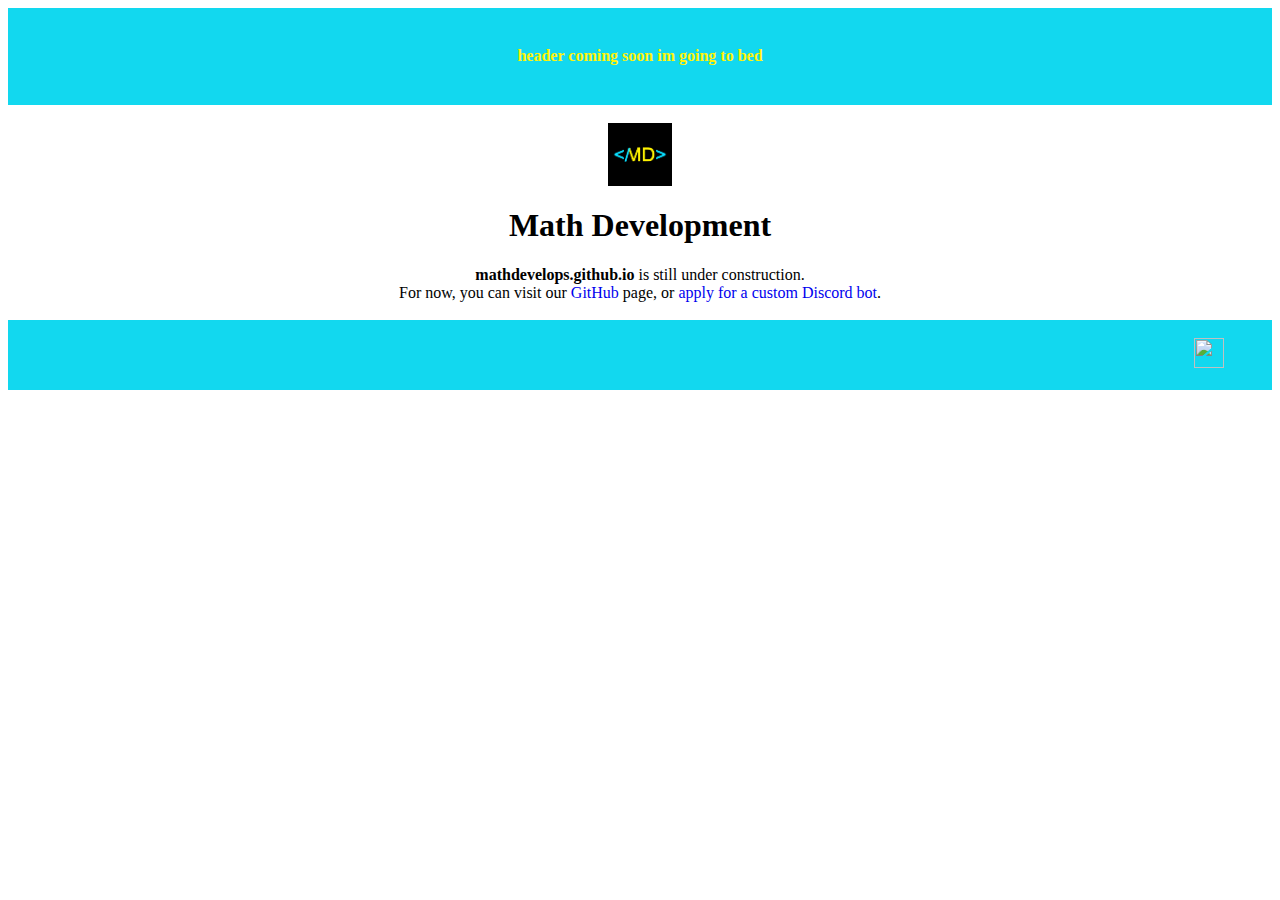
==== index.html @ b22a754f "Update index.html" ====
<!DOCTYPE html>
<html>

    <head>
        <meta charset="UTF-8">
        <meta name="viewport" content="width=device-width, initial-scale=1">
        <title>Math Development</title>
        <link href="https://cdn.jsdelivr.net/npm/bootstrap@5.1.3/dist/css/bootstrap.min.css" rel="stylesheet" integrity="sha384-1BmE4kWBq78iYhFldvKuhfTAU6auU8tT94WrHftjDbrCEXSU1oBoqyl2QvZ6jIW3" crossorigin="anonymous">
        <link href="stylesheet.css" type="text/css" rel="stylesheet">
        <link rel="icon" type="image/x-icon" href="images/favicon.ico">
    </head>

    <header style="background-color: #12d8ef;">
        <div class="textAlignCenter">
            <br>
            <h4 class="headerText">header coming soon im going to bed</h4>
            <br>
        </div>
    </header>

    <body style="background-color: white; color: black">
            <br>
            <img src="images/mathDevelopmentLogo1080x1080.png" class="imageAlignCenter">
        <div class="textAlignCenter">
            <h1>Math Development</h1>
            <b>mathdevelops.github.io</b> is still under construction.
            <br>
            For now, you can visit our <a href="https://www.github.com/MathDevelops" target="_blank" style="text-decoration:none;">GitHub</a> page, or <a href="commissions/discordbots" style="text-decoration:none;">apply for a custom Discord bot</a>.
            <br><br>
        </div>
    </body>

    <footer style="background-color: #12d8ef; color: black;">
        <div class="textAlignRight">
            <br>

            <footerImage><a href="https://www.github.com/MathDevelops" target="_blank"><img src="images/githubLogo.png" height="30px" width="30px" class="footerImage"></a></footerImage>   
            <br><br>
        </div>
    </footer>

</html>
---- stylesheet.css ----
.textAlignCenter {
    text-align: center;
}

.textAlignLeft {
    text-align: left;
}

.textAlignRight {
    text-align: right;
}

.imageAlignCenter {
    display: block;
    margin-left: auto;
    margin-right: auto;
    width: 5%;
}

.button1{
    background-color: #12d8ef;
    border-radius: 8px;
    border-width: 0;
    color: #333333;
    cursor: pointer;
    display: inline-block;
    font-family: "Haas Grot Text R Web", "Helvetica Neue", Helvetica, Arial, sans-serif;
    font-size: 14px;
    font-weight: 500;
    line-height: 20px;
    list-style: none;
    margin: 0;
    padding: 10px 12px;
    text-align: center;
    transition: all 200ms;
    vertical-align: baseline;
    white-space: nowrap;
    user-select: none;
    -webkit-user-select: none;
    touch-action: manipulation;
}

.button1:hover {background: #FFF307}

.footerImage {
    height: 30px;
    width: 30px;
}

.headerText {
    color: #FFF307;
}

.headerText:hover {
    text-decoration: underline;
}
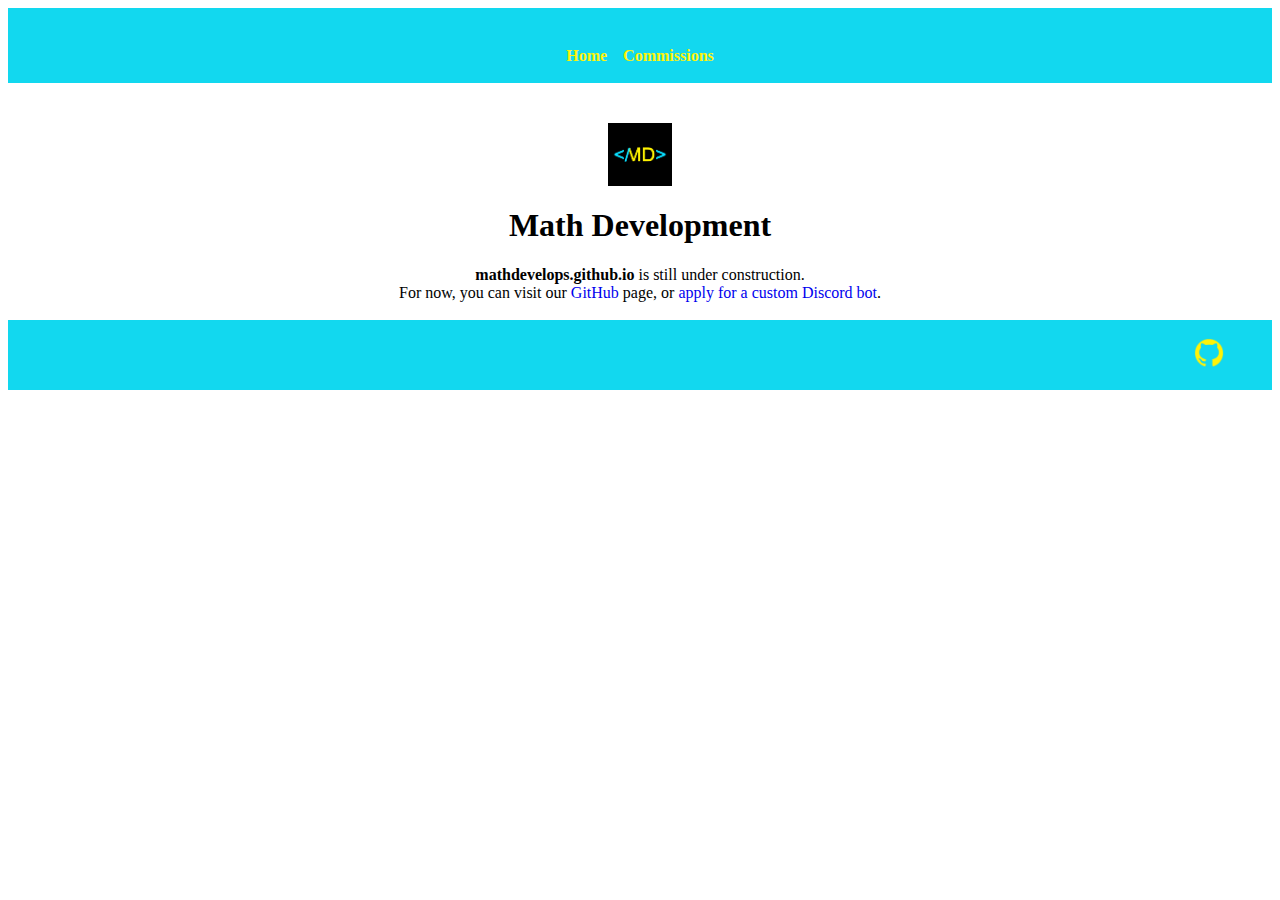
==== commit 469b5815: "header/ss stuff" ====
--- a/index.html
+++ b/index.html
@@ -13,8 +13,8 @@
     <header style="background-color: #12d8ef;">
         <div class="textAlignCenter">
             <br>
-            <h4 class="headerText">header coming soon im going to bed</h4>
-            <br>
+            <h4 class="headerText"><b>Home</b> <a href="commissions/discordbots" class="headerText">Commissions</a>
+            <br><br>
         </div>
     </header>
 
--- a/stylesheet.css
+++ b/stylesheet.css
@@ -40,17 +40,32 @@
     touch-action: manipulation;
 }
 
-.button1:hover {background: #FFF307}
+.button1:hover {
+    background: #FFF307
+}
 
 .footerImage {
+    transition: all .2s ease-in-out;
     height: 30px;
     width: 30px;
 }
 
+.footerImage:hover {
+    transform: scale(1.15);
+}
+
 .headerText {
+    color: #FFF307;
+    user-select: none;
+    text-decoration: none;
+    text-decoration-color: #FFF307;
+}
+
+.headerText:hover {
+    text-decoration: bold;
     color: #FFF307;
 }
 
-.headerText:hover {
-    text-decoration: underline;
-}+.invisText {
+    user-select: none;
+}
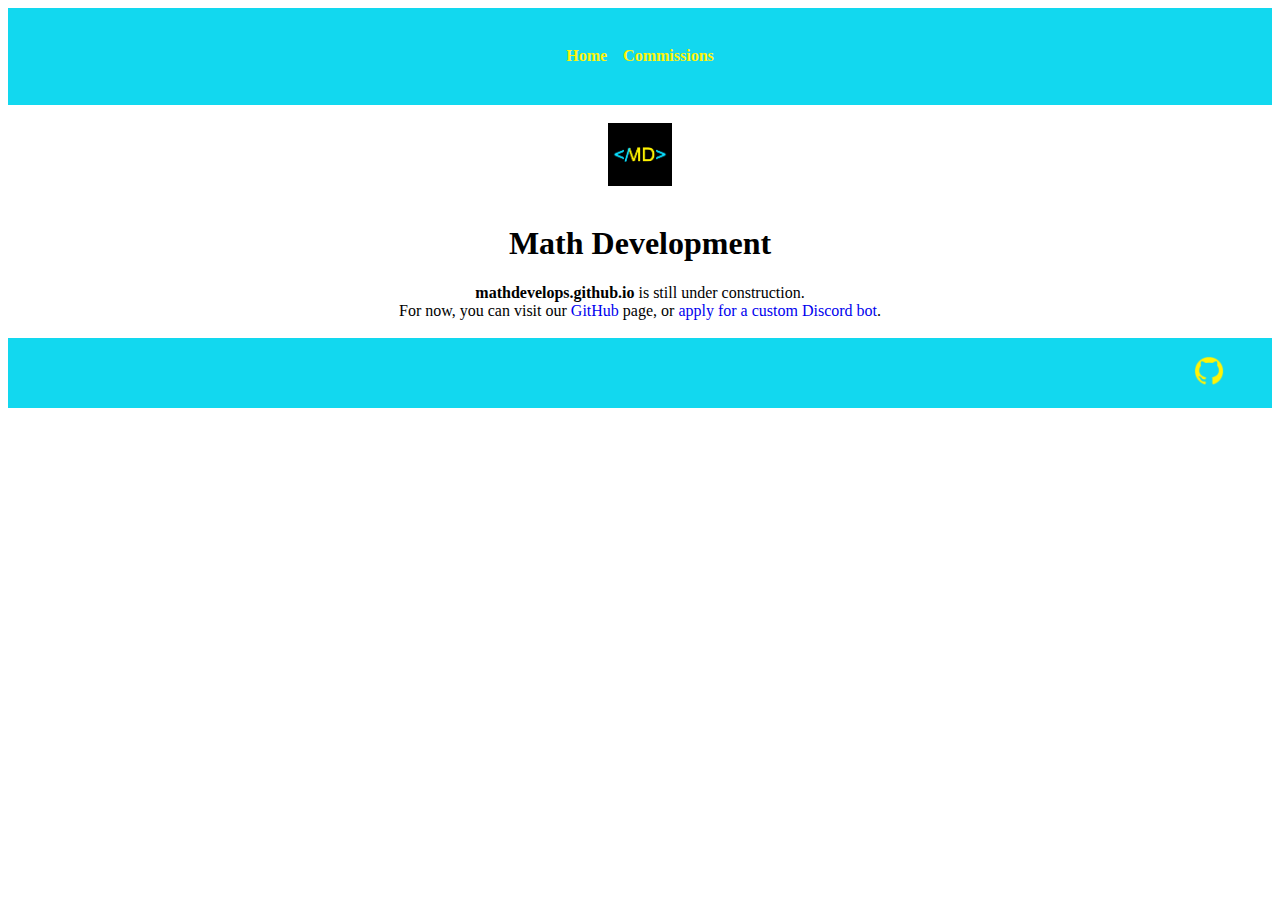
==== commit 8aba9c0c: "." ====
--- a/index.html
+++ b/index.html
@@ -9,12 +9,12 @@
         <link href="stylesheet.css" type="text/css" rel="stylesheet">
         <link rel="icon" type="image/x-icon" href="images/favicon.ico">
     </head>
-
+    
     <header style="background-color: #12d8ef;">
         <div class="textAlignCenter">
             <br>
-            <h4 class="headerText"><b>Home</b> <a href="commissions/discordbots" class="headerText">Commissions</a>
-            <br><br>
+            <h4 class="headerText"><b>Home</b> <a href="commissions" class="headerText">Commissions</a></h4>
+            <br>
         </div>
     </header>
 
@@ -22,6 +22,7 @@
             <br>
             <img src="images/mathDevelopmentLogo1080x1080.png" class="imageAlignCenter">
         <div class="textAlignCenter">
+            <br>
             <h1>Math Development</h1>
             <b>mathdevelops.github.io</b> is still under construction.
             <br>
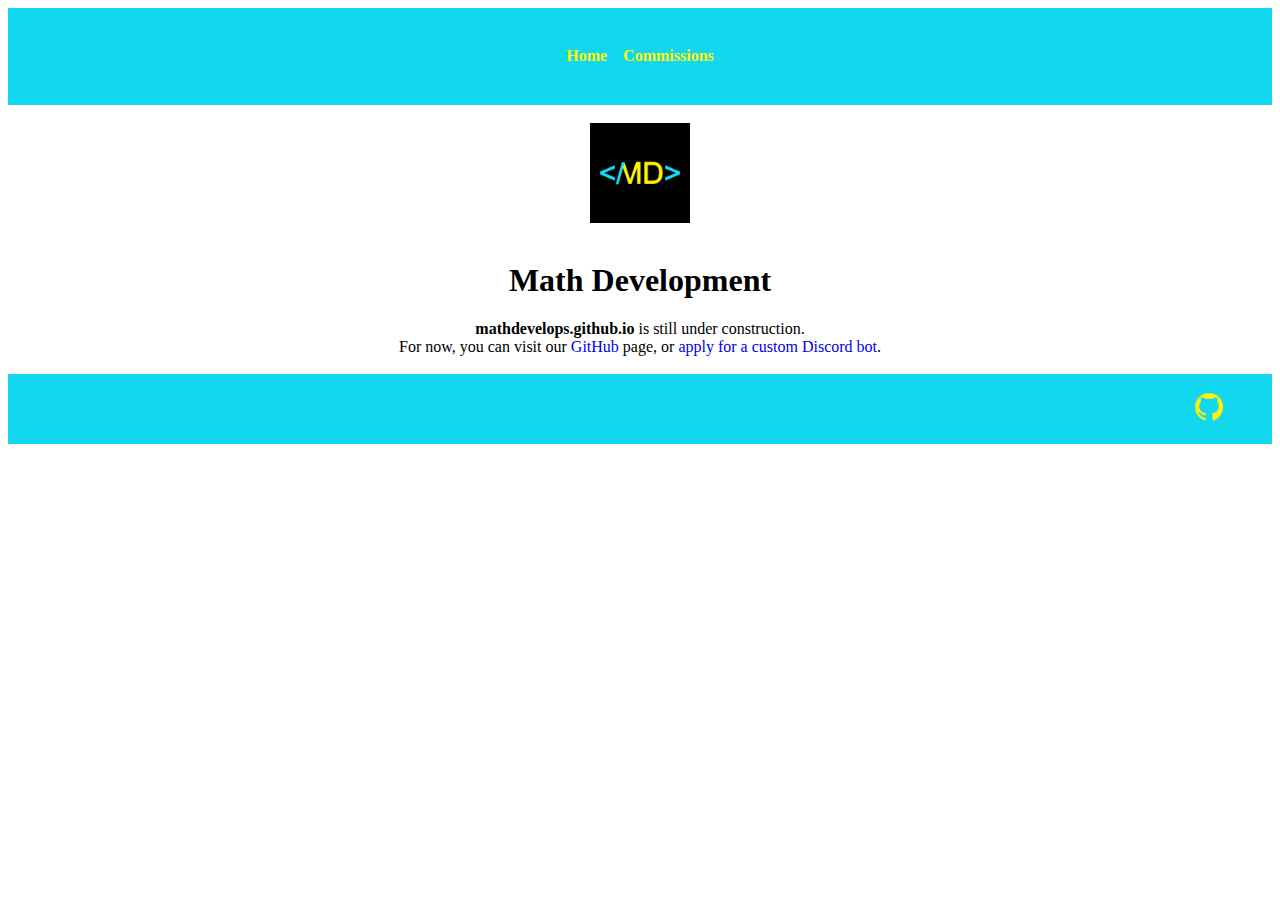
==== commit 408a517f: "." ====
--- a/index.html
+++ b/index.html
@@ -20,7 +20,7 @@
 
     <body style="background-color: white; color: black">
             <br>
-            <img src="images/mathDevelopmentLogo1080x1080.png" class="imageAlignCenter">
+            <img src="images/mathDevelopmentLogo.png" class="imageAlignCenter" width="100">
         <div class="textAlignCenter">
             <br>
             <h1>Math Development</h1>
--- a/stylesheet.css
+++ b/stylesheet.css
@@ -14,7 +14,6 @@
     display: block;
     margin-left: auto;
     margin-right: auto;
-    width: 5%;
 }
 
 .button1{
@@ -68,4 +67,4 @@
 
 .invisText {
     user-select: none;
-}
+}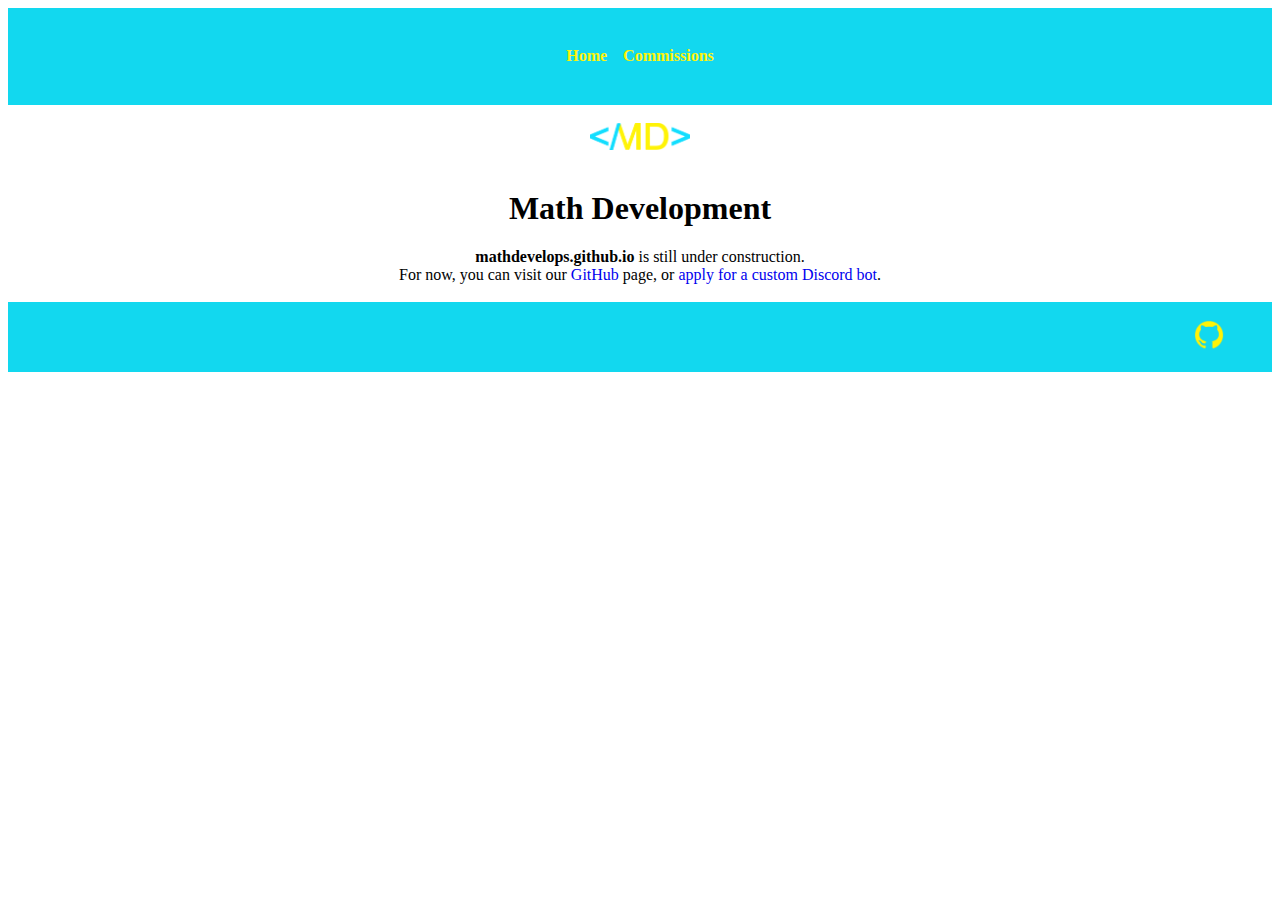
==== commit f5865066: "." ====
--- a/index.html
+++ b/index.html
@@ -20,7 +20,7 @@
 
     <body style="background-color: white; color: black">
             <br>
-            <img src="images/mathDevelopmentLogo.png" class="imageAlignCenter" width="100">
+            <img src="images/mathDevelopmentLogoNoBackground.png" class="imageAlignCenter" width="100">
         <div class="textAlignCenter">
             <br>
             <h1>Math Development</h1>
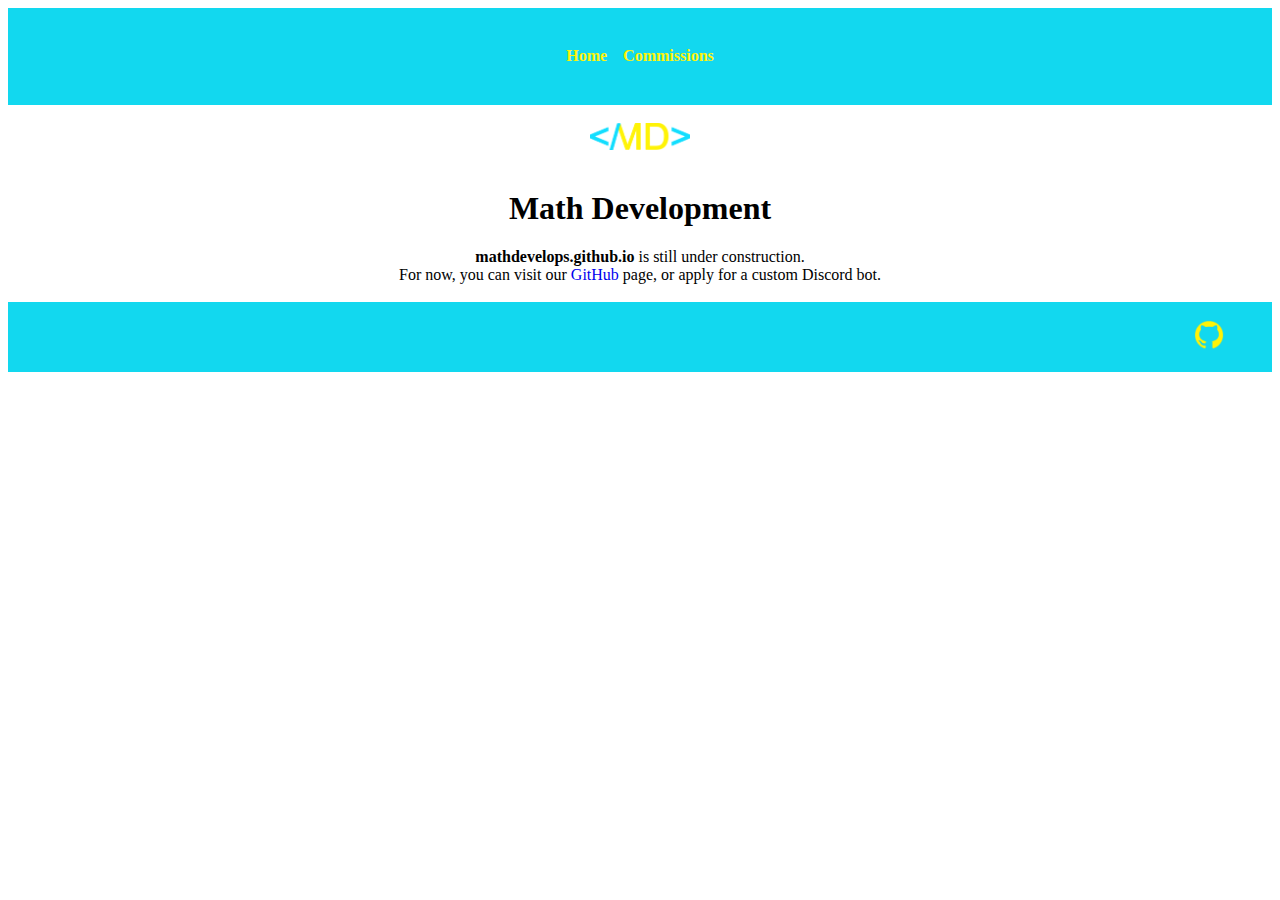
==== commit 87bcf151: "." ====
--- a/index.html
+++ b/index.html
@@ -26,7 +26,7 @@
             <h1>Math Development</h1>
             <b>mathdevelops.github.io</b> is still under construction.
             <br>
-            For now, you can visit our <a href="https://www.github.com/MathDevelops" target="_blank" style="text-decoration:none;">GitHub</a> page, or <a href="commissions/discordbots" style="text-decoration:none;">apply for a custom Discord bot</a>.
+            For now, you can visit our <a href="https://www.github.com/MathDevelops" target="_blank" style="text-decoration:none;">GitHub</a> page, or <a data-tf-popup="CoEsjJSx" data-tf-size="70" data-tf-iframe-props="title=Math Development Custom Discord Bot" data-tf-medium="snippet" style="text-decoration:none;">apply for a custom Discord bot</a>.
             <br><br>
         </div>
     </body>
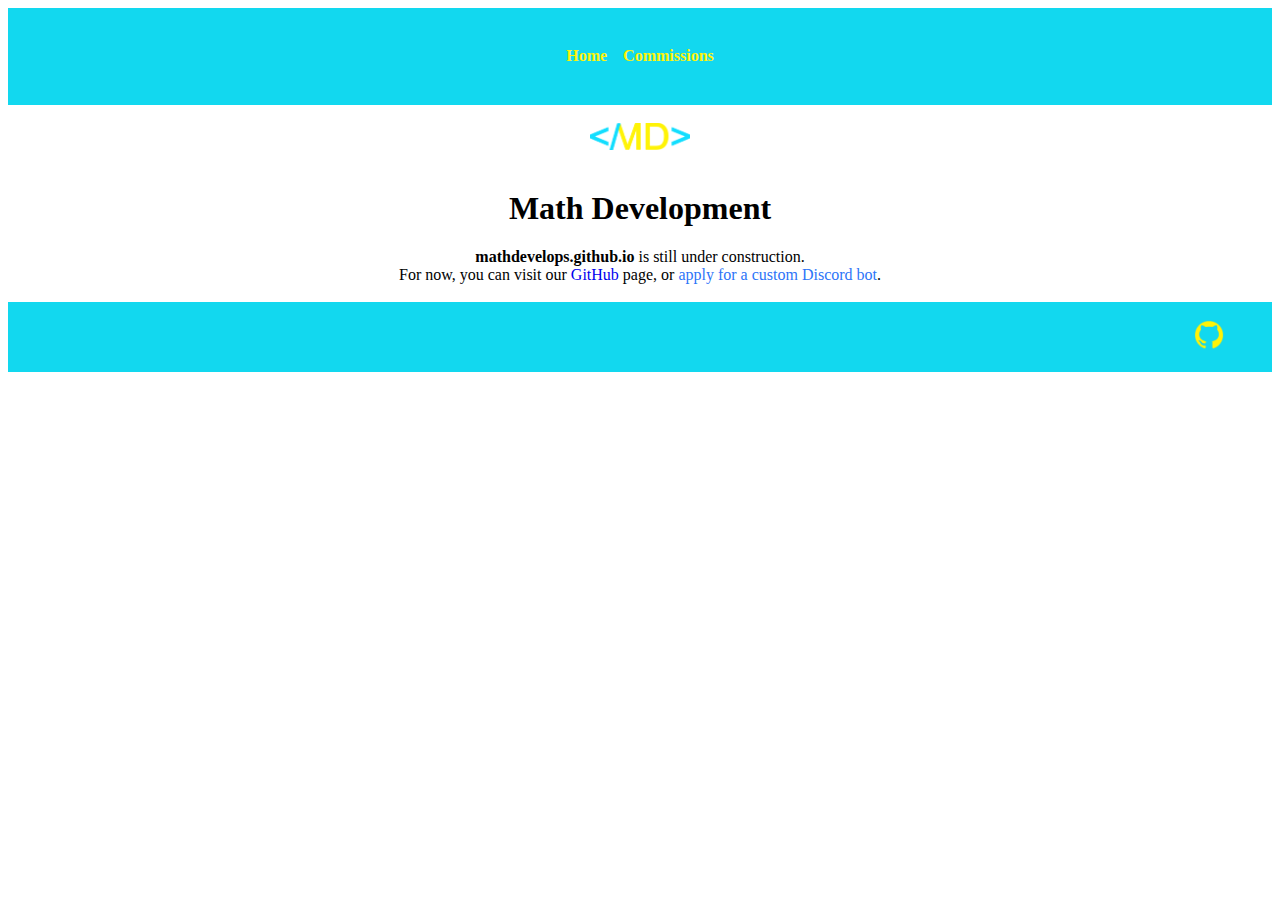
==== commit ca85fda4: "." ====
--- a/index.html
+++ b/index.html
@@ -26,7 +26,7 @@
             <h1>Math Development</h1>
             <b>mathdevelops.github.io</b> is still under construction.
             <br>
-            For now, you can visit our <a href="https://www.github.com/MathDevelops" target="_blank" style="text-decoration:none;">GitHub</a> page, or <a data-tf-popup="CoEsjJSx" data-tf-size="70" data-tf-iframe-props="title=Math Development Custom Discord Bot" data-tf-medium="snippet" style="text-decoration:none;">apply for a custom Discord bot</a>.
+            For now, you can visit our <a href="https://www.github.com/MathDevelops" target="_blank" style="text-decoration:none;">GitHub</a> page, or <a data-tf-popup="CoEsjJSx" data-tf-size="70" data-tf-iframe-props="title=Math Development Custom Discord Bot Application" data-tf-medium="snippet" class="link">apply for a custom Discord bot</a><script src="//embed.typeform.com/next/embed.js"></script>.
             <br><br>
         </div>
     </body>
--- a/stylesheet.css
+++ b/stylesheet.css
@@ -67,4 +67,12 @@
 
 .invisText {
     user-select: none;
+}
+
+.link {
+    color: #2c74f8;
+}
+
+.link:hover {
+    color: #225dc6;
 }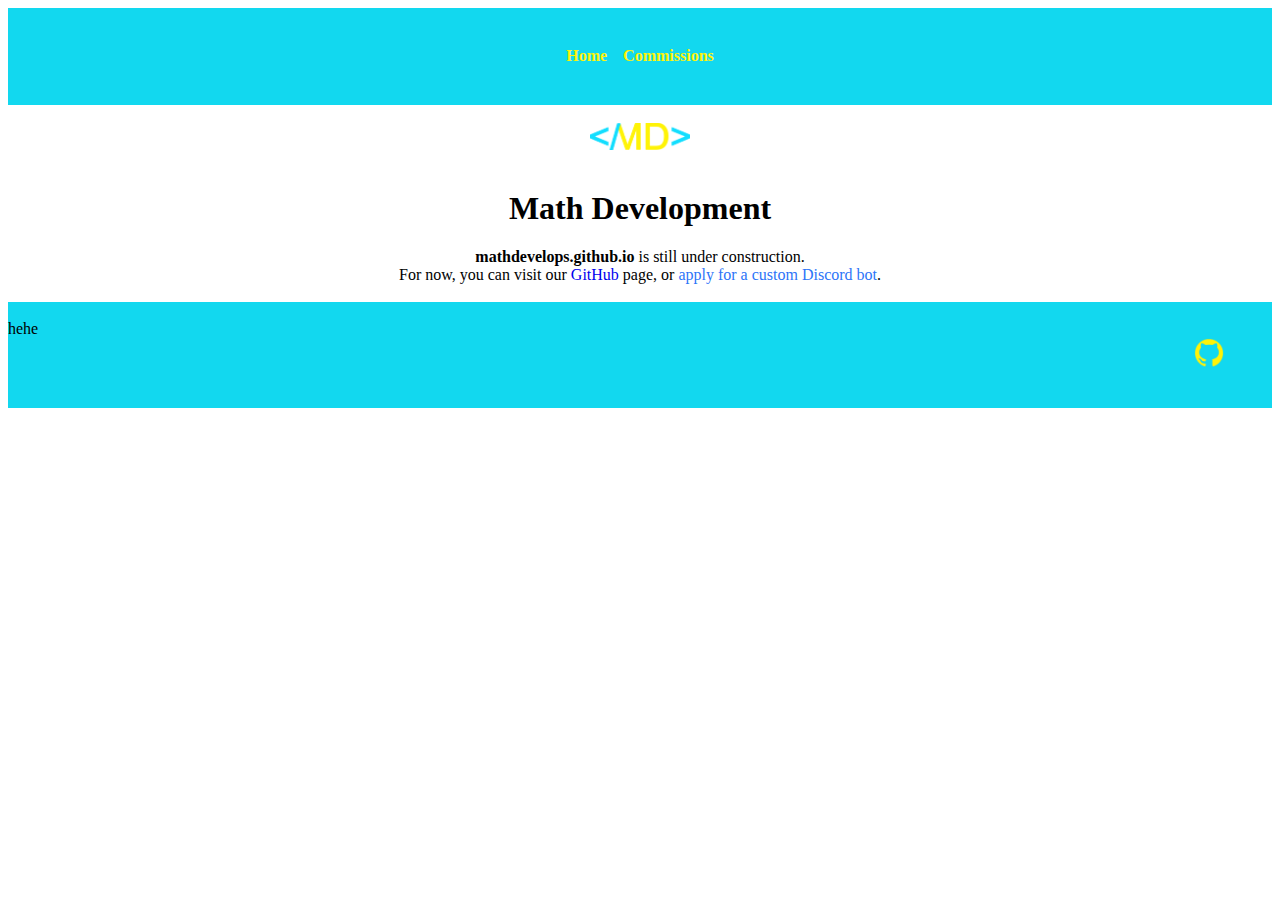
==== commit b7c9a826: "Update index.html" ====
--- a/index.html
+++ b/index.html
@@ -32,12 +32,12 @@
     </body>
 
     <footer style="background-color: #12d8ef; color: black;">
-        <div class="textAlignRight">
+        <div class="textAlignLeft">
             <br>
-
-            <footerImage><a href="https://www.github.com/MathDevelops" target="_blank"><img src="images/githubLogo.png" height="30px" width="30px" class="footerImage"></a></footerImage>   
+             hehe
+        </div>
+            <div style="text-align:right;"><footerImage><a href="https://www.github.com/MathDevelops" target="_blank"><img src="images/githubLogo.png" height="30px" width="30px" class="footerImage"></a></footerImage>   </div>
             <br><br>
-        </div>
     </footer>
 
 </html>
--- a/stylesheet.css
+++ b/stylesheet.css
@@ -71,8 +71,10 @@
 
 .link {
     color: #2c74f8;
+    text-decoration: none;
 }
 
 .link:hover {
     color: #225dc6;
+    cursor: pointer;
 }